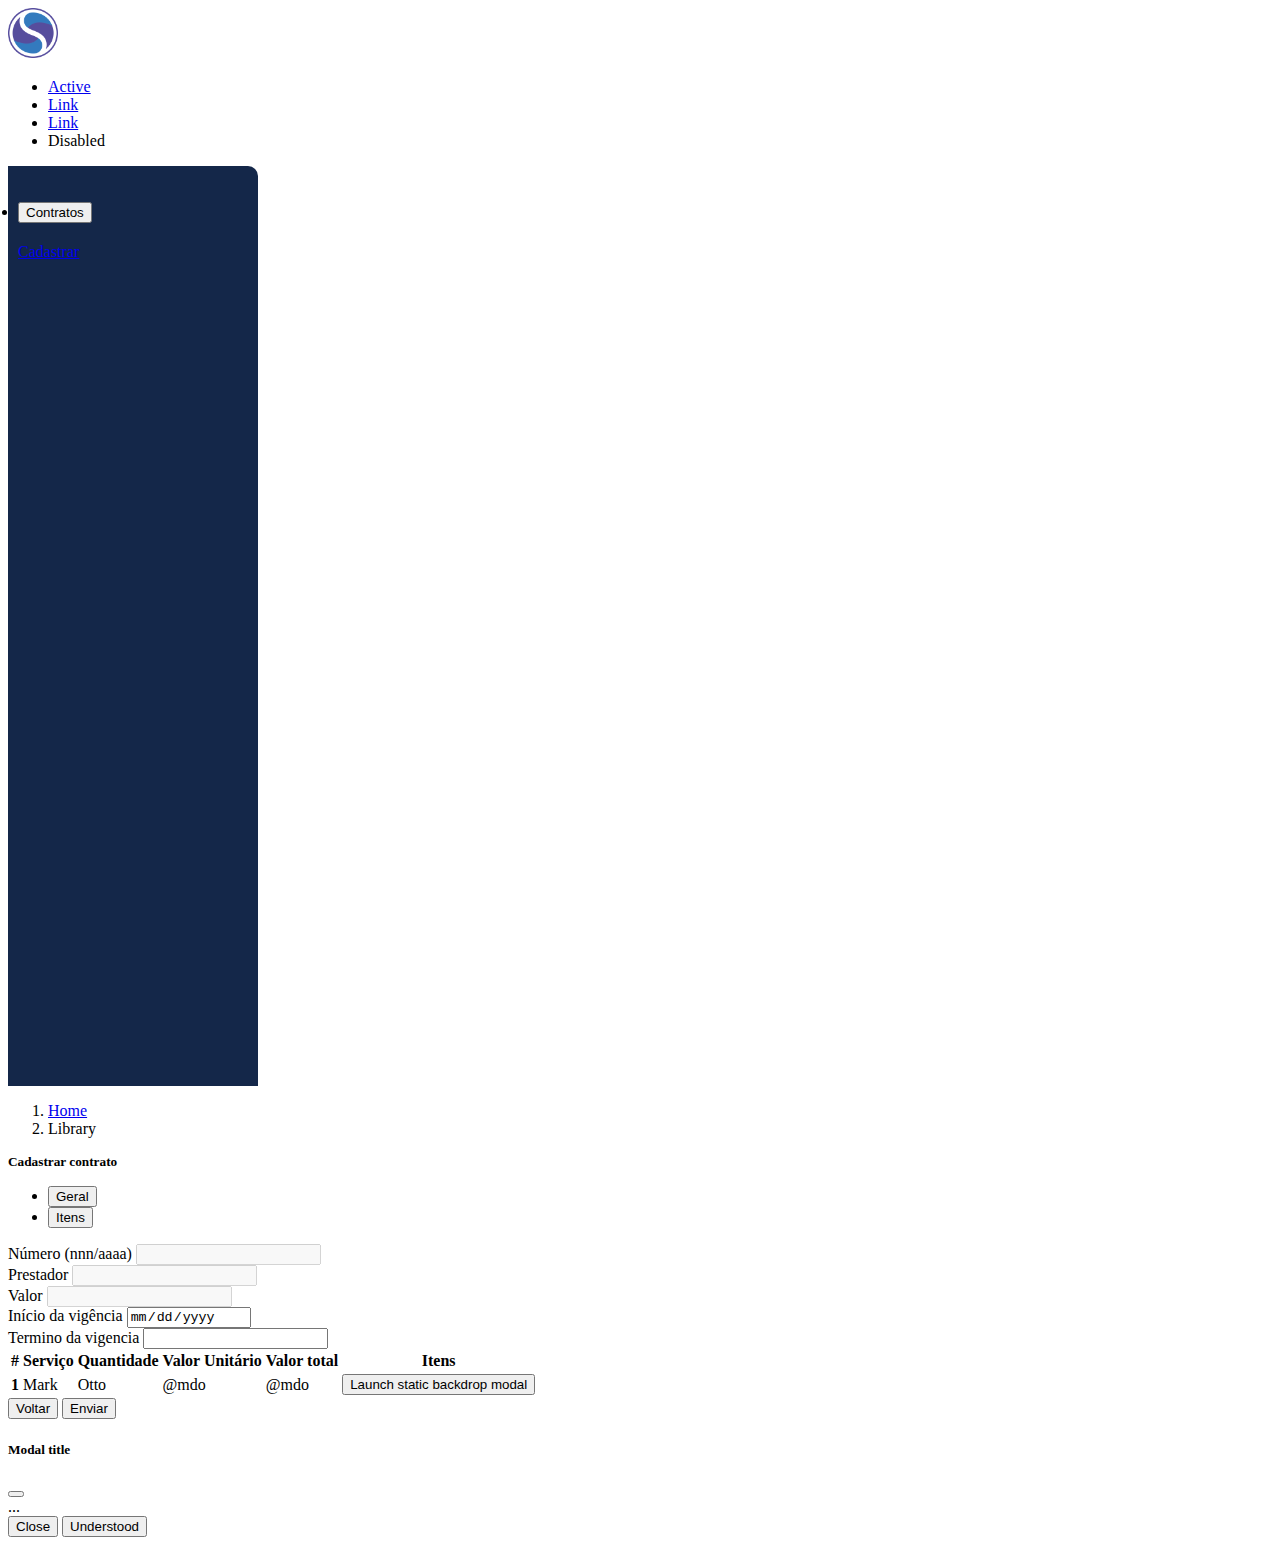
==== cadastro.html @ 6aa46b3d "implementação da aba geral e itens" ====
<!doctype html>
<html lang="pt-br">

<head>
    <!-- Required meta tags -->
    <meta charset="utf-8">
    <meta name="viewport" content="width=device-width, initial-scale=1">

    <!-- Bootstrap CSS -->
    <link href="https://cdn.jsdelivr.net/npm/bootstrap@5.1.3/dist/css/bootstrap.min.css" rel="stylesheet"
        integrity="sha384-1BmE4kWBq78iYhFldvKuhfTAU6auU8tT94WrHftjDbrCEXSU1oBoqyl2QvZ6jIW3" crossorigin="anonymous">
    <!-- custom styles css  !-->
    <link rel="stylesheet" href="css/styles.css">
    <title>Hello, world!</title>
</head>

<body>

    <!-------------------------------------------- inicio do escopo do site !-------------------------------------------------------------->
    <!-- topo do site!-->
    <nav id="navbar" class="py-2 bg-light">
        <div class="container-fluid">

            <div class="row">
                <div class="col">
                    <a href="index.html">
                        <img id="logo" src="img/logo.png" alt="logo do site">
                    </a>
                </div>
                <div class="col">
                    <div class="d-flex flex-row-reverse bd-highlight">

                        <!-- navbar -->
                        <ul class="nav">
                            <li class="nav-item">
                                <a class="nav-link active" aria-current="page" href="#">Active</a>
                            </li>
                            <li class="nav-item">
                                <a class="nav-link" href="#">Link</a>
                            </li>
                            <li class="nav-item">
                                <a class="nav-link" href="#">Link</a>
                            </li>
                            <li class="nav-item">
                                <a class="nav-link disabled">Disabled</a>
                            </li>
                        </ul>
                        <!-- fim navbar -->
                    </div>
                </div>


            </div>
        </div>
    </nav>
    <!-- fim do topo do site-->
    <div class="d-flex">
        <!-- inicio sidebar -->
        <ul class="nav flex-column" id="sidebar">
            <li class="nav-item">
                <!-- seletor retratil -->
                <div class="accordion" id="accordionExample">
                    <div class="accordion-item">
                        <h2 class="accordion-header" id="headingOne">
                            <button class="accordion-button" type="button" data-bs-toggle="collapse"
                                data-bs-target="#collapseOne" aria-expanded="true" aria-controls="collapseOne">
                                Contratos
                            </button>
                        </h2>
                        <div id="collapseOne" class="accordion-collapse collapse show" aria-labelledby="headingOne"
                            data-bs-parent="#accordionExample">
                            <!-- lista das opções no seletor retratil-->
                            <div class="list-group">
                                <a href="#" class="list-group-item list-group-item-action active "
                                    aria-current="true">Cadastrar </a>


                                <!-- fim da lista das opções no seletor retratil -->
                            </div>

                        </div>
                    </div>
                </div>
                <!-- fim seletor retratil -->
            </li>

        </ul>
        <!-- fim sidebar -->
        <!-- conteudo da pagina -->
        <div class="d-flex flex-column flex-fill">
            <div class="container-fluid mt-1">

                <nav aria-label="breadcrumb">
                    <ol class="breadcrumb">
                        <li class="breadcrumb-item"><a href="#">Home</a></li>
                        <li class="breadcrumb-item active" aria-current="page">Library</li>
                    </ol>
                </nav>
                <!-- tela de navegação-->

                <!-- fim tela de navegação -->
                <!-- formulario -->
                <div class="card">
                    <div class="card-header">
                        <h5 class="card-title">Cadastrar contrato</h5>

                    </div>
                    <div class="card-body">
                        <!-- tela de navegação do conteudo -->
                        <!-- navegação da tela de navegação-->
                        <ul class="nav nav-tabs" id="myTab" role="tablist">
                            <li class="nav-item" role="presentation">
                                <button class="nav-link active" id="geral-tab" data-bs-toggle="tab"
                                    data-bs-target="#geral" type="button" role="tab" aria-controls="geral"
                                    aria-selected="true">Geral</button>

                            </li>
                            <li class="nav-item" role="presentation">
                                <button class="nav-link" id="itens-tab" data-bs-toggle="tab" data-bs-target="#itens"
                                    type="button" role="tab" aria-controls="itens" aria-selected="true">Itens</button>

                            </li>

                        </ul>
                        <!-- conteudo da tela de navegação -->
                        <div class="tab-content mt-2" id="myTabContent">
                            <!-- primeira aba da tela de navegação *ABA GERAL* -->
                            <div class="tab-pane fade show active" id="geral" role="tabpanel"
                                aria-labelledby="geral-tab">
                                <!-- inicio formulario -->
                                <form>
                                    <!-- primeira linha do formulario -->
                                    <div class="row g-3">
                                        <div class="col">
                                            <label for="numero" class="form-label">Número (nnn/aaaa)</label>
                                            <input type="text" readonly class="form-control" id="numero" disabled>
                                        </div>
                                        <div class="col">
                                            <label for="prestador" class="form-label">Prestador</label>
                                            <input type="text" readonly class="form-control" id="prestador" disabled>
                                        </div>
                                        <div class="col">
                                            <label for="valor" class="form-label">Valor</label>
                                            <input type="number" readonly class="form-control" id="valor" disabled>
                                        </div>

                                    </div>
                                    <!--fim da primeira linha do formulario -->
                                    <!-- segunda linha do formulario -->
                                    <div class="row g-3">
                                        <div class="col">
                                            <label for="inicio_vigencia" class="form-label">Início da vigência</label>
                                            <input type="date" readonly class="form-control" id="inicio_vigencia">
                                        </div>
                                        <div class="col">
                                            <label for="termino_vigencia" class="form-label">Termino da vigencia</label>
                                            <input type="daye" readonly class="form-control" id="termino_vigencia">
                                        </div>


                                    </div>


                                    <!-- fim da segunda linha do formulario -->

                                </form>
                                <!-- fim formulario -->
                            </div>
                            <!-- segunda aba da tela de navegação *ABA ITENS*-->
                            <div class="tab-pane fade" id="itens" role="tabpanel" aria-labelledby="itens-tab">
                                <!-- inicio tabela -->
                                <table class="table">
                                    <thead>
                                        <!-- nome das colunas -->
                                        <tr>
                                            <th scope="col">#</th>
                                            <th scope="col">Serviço</th>
                                            <th scope="col">Quantidade</th>
                                            <th scope="col">Valor Unitário</th>
                                            <th scope="col">Valor total</th>
                                            <th scope="col">Itens</th>
                                        </tr>
                                    </thead>
                                    <!--conteudo das linhas -->
                                    <tbody>
                                        <tr>
                                            <th scope="row">1</th>
                                            <td>Mark</td>
                                            <td>Otto</td>
                                            <td>@mdo</td>
                                            <td>@mdo</td>
                                            <td>
                                                <!-- Button trigger modal -->
                                                <button type="button" class="btn btn-primary" data-bs-toggle="modal"
                                                    data-bs-target="#staticBackdrop">
                                                    Launch static backdrop modal
                                                </button>
                                            </td>
                                        </tr>

                                    </tbody>
                                </table>
                            </div>


                        </div>
                        <!-- fim do conteudo da tela de navegação -->
                        <!-- fim da tela de navegação do conteudo -->


                    </div>
                </div>
                <!-- fim formulario -->
                <!-- rodape do formulario -->
                <div class="card-footer">
                    <div class="d-flex justify-content-end">
                        <div class="btn-group gap-2" role="group" aria-label="Basic example">
                            <button type="button" class="btn btn-secondary rounded">Voltar</button>
                            <button type="button" class="btn btn-primary rounded">Enviar</button>
                        </div>

                    </div>
                </div>
                <!-- fim do rodape do formulario  -->

            </div>
        </div>
        <!-- fim do conteudo da pagina -->

        <!-- Modal -->
        <div class="modal fade" id="staticBackdrop" data-bs-backdrop="static" data-bs-keyboard="false" tabindex="-1"
            aria-labelledby="staticBackdropLabel" aria-hidden="true">
            <div class="modal-dialog">
                <div class="modal-content">
                    <div class="modal-header">
                        <h5 class="modal-title" id="staticBackdropLabel">Modal title</h5>
                        <button type="button" class="btn-close" data-bs-dismiss="modal" aria-label="Close"></button>
                    </div>
                    <div class="modal-body">
                        ...
                    </div>
                    <div class="modal-footer">
                        <button type="button" class="btn btn-secondary" data-bs-dismiss="modal">Close</button>
                        <button type="button" class="btn btn-primary">Understood</button>
                    </div>
                </div>
            </div>
        </div>

    </div>
    <!-------------------------------------------- fim do escopo do site !------------------------------------------------------------------>

    <!-- Optional JavaScript; choose one of the two! -->

    <!-- Option 1: Bootstrap Bundle with Popper -->
    <script src=" https://cdn.jsdelivr.net/npm/bootstrap@5.1.3/dist/js/bootstrap.bundle.min.js"
        integrity="sha384-ka7Sk0Gln4gmtz2MlQnikT1wXgYsOg+OMhuP+IlRH9sENBO0LRn5q+8nbTov4+1p"
        crossorigin="anonymous"></script>

    <!-- Option 2: Separate Popper and Bootstrap JS -->
    <!--
    <script src="https://cdn.jsdelivr.net/npm/@popperjs/core@2.10.2/dist/umd/popper.min.js" integrity="sha384-7+zCNj/IqJ95wo16oMtfsKbZ9ccEh31eOz1HGyDuCQ6wgnyJNSYdrPa03rtR1zdB" crossorigin="anonymous"></script>
    <script src="https://cdn.jsdelivr.net/npm/bootstrap@5.1.3/dist/js/bootstrap.min.js" integrity="sha384-QJHtvGhmr9XOIpI6YVutG+2QOK9T+ZnN4kzFN1RtK3zEFEIsxhlmWl5/YESvpZ13" crossorigin="anonymous"></script>
    -->
</body>

</html>
---- css/styles.css ----
#logo{
    width: 50px;

}

#sidebar {
    width: 230px;
    padding: 10px;
    background-color: #142749;
    height:100vh;
    border-top-right-radius: 10px;
    
}

.card-title{
    margin: 0px;
}
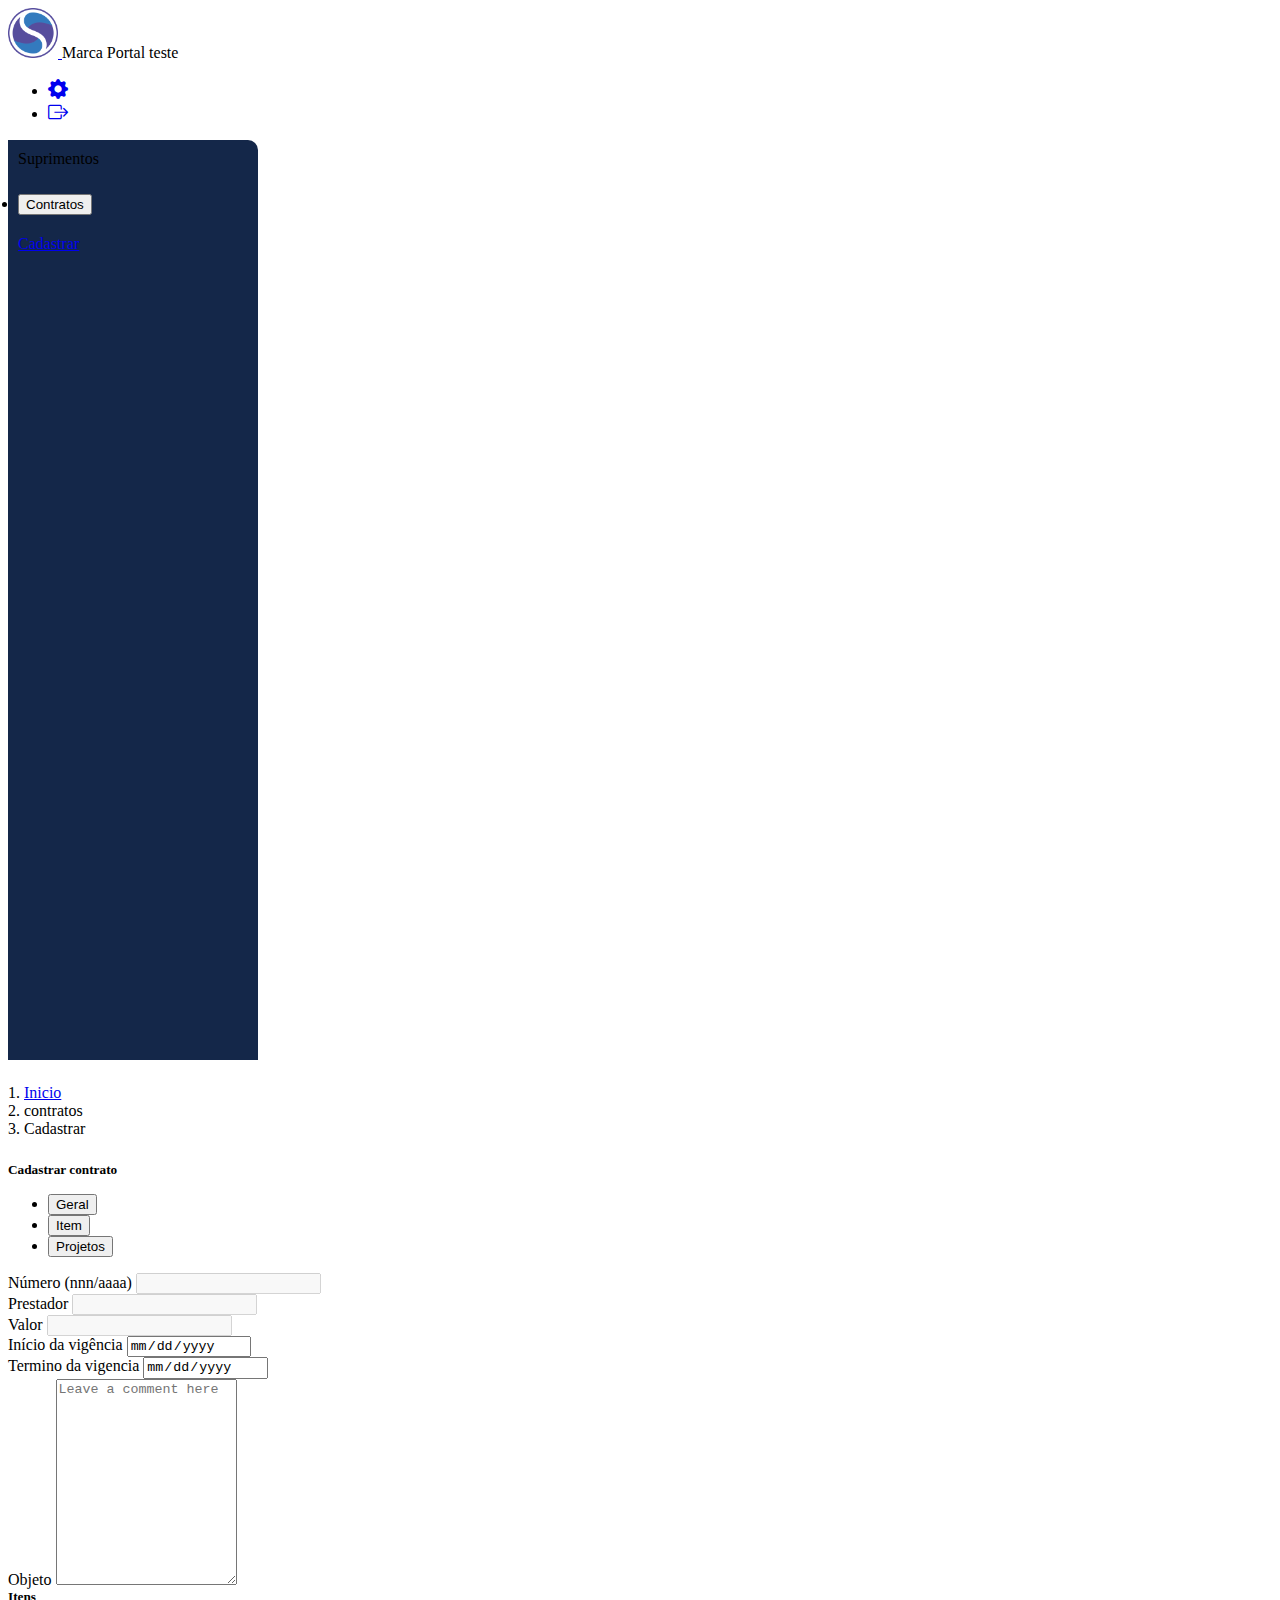
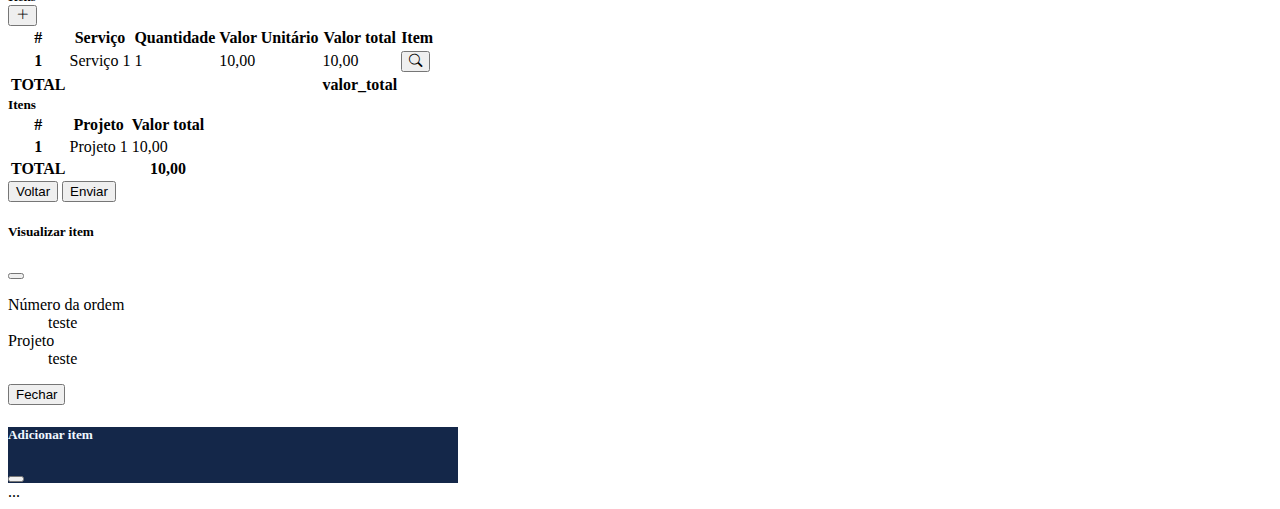
==== commit 40404c1c: "implementação da aba de projetos e adicionar item" ====
--- a/cadastro.html
+++ b/cadastro.html
@@ -9,6 +9,9 @@
     <!-- Bootstrap CSS -->
     <link href="https://cdn.jsdelivr.net/npm/bootstrap@5.1.3/dist/css/bootstrap.min.css" rel="stylesheet"
         integrity="sha384-1BmE4kWBq78iYhFldvKuhfTAU6auU8tT94WrHftjDbrCEXSU1oBoqyl2QvZ6jIW3" crossorigin="anonymous">
+    <!-- bootstrap icons -->
+    <link rel="stylesheet" href="https://cdn.jsdelivr.net/npm/bootstrap-icons@1.7.1/font/bootstrap-icons.css">
+
     <!-- custom styles css  !-->
     <link rel="stylesheet" href="css/styles.css">
     <title>Hello, world!</title>
@@ -23,27 +26,36 @@
 
             <div class="row">
                 <div class="col">
-                    <a href="index.html">
-                        <img id="logo" src="img/logo.png" alt="logo do site">
-                    </a>
+                    <div class="d-flex flex-row align-items-center">
+
+                        <a href="index.html">
+                            <img id="logo" src="img/logo.png" alt="logo do site">
+                        </a>
+                        <span class="text-uppercase lead px-1 border-end">
+                            Marca
+                        </span>
+                        <span class="text-bold px-1 ">
+                            Portal teste
+                        </span>
+                    </div>
                 </div>
                 <div class="col">
                     <div class="d-flex flex-row-reverse bd-highlight">
 
                         <!-- navbar -->
                         <ul class="nav">
+
                             <li class="nav-item">
-                                <a class="nav-link active" aria-current="page" href="#">Active</a>
+                                <a class="nav-link" href="#">
+                                    <i class="bi bi-gear-fill" style="font-size: 20px"></i>
+                                </a>
                             </li>
                             <li class="nav-item">
-                                <a class="nav-link" href="#">Link</a>
+                                <a class="nav-link" href="index.html">
+                                    <i class="bi bi-box-arrow-right" style="font-size: 20px"></i>
+                                </a>
                             </li>
-                            <li class="nav-item">
-                                <a class="nav-link" href="#">Link</a>
-                            </li>
-                            <li class="nav-item">
-                                <a class="nav-link disabled">Disabled</a>
-                            </li>
+
                         </ul>
                         <!-- fim navbar -->
                     </div>
@@ -57,6 +69,9 @@
     <div class="d-flex">
         <!-- inicio sidebar -->
         <ul class="nav flex-column" id="sidebar">
+            <div class="sidebar-heading">
+                Suprimentos
+            </div>
             <li class="nav-item">
                 <!-- seletor retratil -->
                 <div class="accordion" id="accordionExample">
@@ -90,13 +105,14 @@
         <div class="d-flex flex-column flex-fill">
             <div class="container-fluid mt-1">
 
+                <!-- tela de navegação-->
                 <nav aria-label="breadcrumb">
                     <ol class="breadcrumb">
-                        <li class="breadcrumb-item"><a href="#">Home</a></li>
-                        <li class="breadcrumb-item active" aria-current="page">Library</li>
+                        <li class="breadcrumb-item "><a href="index.html">Inicio</a></li>
+                        <li class="breadcrumb-item " aria-current="page">contratos</li>
+                        <li class="breadcrumb-item " aria-current="page">Cadastrar</li>
                     </ol>
                 </nav>
-                <!-- tela de navegação-->
 
                 <!-- fim tela de navegação -->
                 <!-- formulario -->
@@ -116,15 +132,22 @@
 
                             </li>
                             <li class="nav-item" role="presentation">
-                                <button class="nav-link" id="itens-tab" data-bs-toggle="tab" data-bs-target="#itens"
-                                    type="button" role="tab" aria-controls="itens" aria-selected="true">Itens</button>
+                                <button class="nav-link" id="item-tab" data-bs-toggle="tab" data-bs-target="#item"
+                                    type="button" role="tab" aria-controls="item" aria-selected="true">Item</button>
+
+                            </li>
+
+                            <li class="nav-item" role="presentation">
+                                <button class="nav-link" id="projetos-tab" data-bs-toggle="tab"
+                                    data-bs-target="#projetos" type="button" role="tab" aria-controls="projetos"
+                                    aria-selected="true">Projetos</button>
 
                             </li>
 
                         </ul>
                         <!-- conteudo da tela de navegação -->
                         <div class="tab-content mt-2" id="myTabContent">
-                            <!-- primeira aba da tela de navegação *ABA GERAL* -->
+                            <!-- *ABA GERAL* -->
                             <div class="tab-pane fade show active" id="geral" role="tabpanel"
                                 aria-labelledby="geral-tab">
                                 <!-- inicio formulario -->
@@ -154,9 +177,15 @@
                                         </div>
                                         <div class="col">
                                             <label for="termino_vigencia" class="form-label">Termino da vigencia</label>
-                                            <input type="daye" readonly class="form-control" id="termino_vigencia">
-                                        </div>
-
+                                            <input type="date" readonly class="form-control" id="termino_vigencia">
+                                        </div>
+                                    </div>
+                                    <div class="row g-3">
+                                        <div class="col">
+                                            <label for="objeto" class="form-label pt-3">Objeto</label>
+                                            <textarea class="form-control " placeholder="Leave a comment here"
+                                                id="objeto" style="height: 200px"></textarea>
+                                        </div>
 
                                     </div>
 
@@ -166,86 +195,193 @@
                                 </form>
                                 <!-- fim formulario -->
                             </div>
-                            <!-- segunda aba da tela de navegação *ABA ITENS*-->
-                            <div class="tab-pane fade" id="itens" role="tabpanel" aria-labelledby="itens-tab">
-                                <!-- inicio tabela -->
-                                <table class="table">
-                                    <thead>
-                                        <!-- nome das colunas -->
-                                        <tr>
-                                            <th scope="col">#</th>
-                                            <th scope="col">Serviço</th>
-                                            <th scope="col">Quantidade</th>
-                                            <th scope="col">Valor Unitário</th>
-                                            <th scope="col">Valor total</th>
-                                            <th scope="col">Itens</th>
-                                        </tr>
-                                    </thead>
-                                    <!--conteudo das linhas -->
-                                    <tbody>
-                                        <tr>
-                                            <th scope="row">1</th>
-                                            <td>Mark</td>
-                                            <td>Otto</td>
-                                            <td>@mdo</td>
-                                            <td>@mdo</td>
-                                            <td>
-                                                <!-- Button trigger modal -->
-                                                <button type="button" class="btn btn-primary" data-bs-toggle="modal"
-                                                    data-bs-target="#staticBackdrop">
-                                                    Launch static backdrop modal
-                                                </button>
-                                            </td>
-                                        </tr>
-
-                                    </tbody>
-                                </table>
+                            <!-- *ABA ITEM*-->
+                            <div class="tab-pane fade" id="item" role="tabpanel" aria-labelledby="item-tab">
+                                <div class="card">
+                                    <div class="card-header">
+                                        <div class="d-flex justify-content-between">
+                                            <div class="d-flex align-items-center">
+                                                <h5 class="card-title">Itens</h5>
+
+                                            </div>
+                                            <button class="btn btn-primary btn-sm" type="button"
+                                                data-bs-toggle="offcanvas" data-bs-target="#offcanvasRight"
+                                                aria-controls="offcanvasRight">
+                                                <i class="bi bi-plus-lg"></i>
+
+                                            </button>
+
+                                        </div>
+                                    </div>
+                                    <div class="card-body">
+                                        <!-- inicio tabela -->
+                                        <table class="table table-striped">
+                                            <thead>
+                                                <!-- nome das colunas -->
+                                                <tr>
+                                                    <th scope="col">#</th>
+                                                    <th scope="col">Serviço</th>
+                                                    <th scope="col">Quantidade</th>
+                                                    <th scope="col">Valor Unitário</th>
+                                                    <th scope="col">Valor total</th>
+                                                    <th scope="col">Item</th>
+                                                </tr>
+                                            </thead>
+                                            <!--conteudo das linhas -->
+                                            <tbody>
+                                                <tr>
+                                                    <th scope="row">1</th>
+                                                    <td>Serviço 1</td>
+                                                    <td>1</td>
+                                                    <td>10,00</td>
+                                                    <td>10,00</td>
+                                                    <td>
+                                                        <!-- Button trigger modal -->
+                                                        <button type="button" class="btn btn-primary btn-sm"
+                                                            data-bs-toggle="modal" data-bs-target="#visualizar-item">
+                                                            <i class="bi bi-search"></i>
+                                                        </button>
+                                                    </td>
+                                                </tr>
+
+                                            </tbody>
+                                            <tfoot>
+                                                <tr>
+                                                    <th scope="row">TOTAL</th>
+                                                    <th></th>
+                                                    <th></th>
+                                                    <th></th>
+                                                    <th>valor_total</th>
+
+
+                                                </tr>
+                                            </tfoot>
+                                        </table>
+                                    </div>
+                                </div>
                             </div>
+                            <!-- ABA PROJETOS -->
+                            <div class="tab-pane fade" id="projetos" role="tabpanel" aria-labelledby="projetos-tab">
+                                <div class="card">
+                                    <div class="card-header">
+                                        <div class="d-flex justify-content-between">
+                                            <div class="d-flex align-items-center">
+                                                <h5 class="card-title">Itens</h5>
+
+                                            </div>
+
+
+                                        </div>
+                                    </div>
+                                    <div class="card-body">
+                                        <!-- inicio tabela -->
+                                        <table class="table table-striped">
+                                            <thead>
+                                                <!-- nome das colunas -->
+                                                <tr>
+                                                    <th scope="col">#</th>
+                                                    <th scope="col">Projeto</th>
+                                                    <th scope="col">Valor total</th>
+
+                                                </tr>
+                                            </thead>
+                                            <!--conteudo das linhas -->
+                                            <tbody>
+                                                <tr>
+                                                    <th scope="row">1</th>
+                                                    <td>Projeto 1</td>
+                                                    <td>10,00</td>
+
+                                                    <td>
+
+                                                    </td>
+                                                </tr>
+
+                                            </tbody>
+                                            <tfoot>
+                                                <tr>
+                                                    <th scope="row">TOTAL</th>
+                                                    <th></th>
+                                                    <th>10,00</th>
+
+
+                                                </tr>
+                                            </tfoot>
+                                        </table>
+                                    </div>
+                                </div>
+                            </div>
+
+
 
 
                         </div>
+
+
                         <!-- fim do conteudo da tela de navegação -->
-                        <!-- fim da tela de navegação do conteudo -->
-
-
-                    </div>
-                </div>
-                <!-- fim formulario -->
-                <!-- rodape do formulario -->
-                <div class="card-footer">
-                    <div class="d-flex justify-content-end">
-                        <div class="btn-group gap-2" role="group" aria-label="Basic example">
-                            <button type="button" class="btn btn-secondary rounded">Voltar</button>
-                            <button type="button" class="btn btn-primary rounded">Enviar</button>
-                        </div>
-
-                    </div>
-                </div>
-                <!-- fim do rodape do formulario  -->
-
+                    </div>
+                    <!-- fim da tela de navegação do conteudo -->
+
+
+                </div>
+            </div>
+            <!-- fim formulario -->
+            <!-- rodape do formulario -->
+            <div class="card-footer">
+                <div class="d-flex justify-content-end">
+                    <div class="btn-group gap-2" role="group" aria-label="Basic example">
+                        <button type="button" class="btn btn-secondary rounded">Voltar</button>
+                        <button type="button" class="btn btn-primary rounded">Enviar</button>
+                    </div>
+
+                </div>
+            </div>
+            <!-- fim do rodape do formulario  -->
+
+        </div>
+    </div>
+    <!-- fim do conteudo da pagina -->
+
+    <!-- Modal visualizar-item -->
+    <div class="modal fade" id="visualizar-item" data-bs-backdrop="static" data-bs-keyboard="false" tabindex="-1"
+        aria-labelledby="visualizar-itemModalLabel" aria-hidden="true">
+        <div class="modal-dialog">
+            <div class="modal-content">
+                <div class="modal-header">
+                    <h5 class="modal-title" id="staticBackdropLabel">Visualizar item</h5>
+                    <button type="button" class="btn-close" data-bs-dismiss="modal" aria-label="Close"></button>
+                </div>
+                <div class="modal-body">
+                    <!-- conteudo Modal -->
+                    <dl>
+                        <dt>Número da ordem</dt>
+                        <dd>teste</dd>
+
+                        <dt>Projeto</dt>
+                        <dd>teste</dd>
+
+
+                    </dl>
+                </div>
+                <div class="modal-footer">
+                    <button type="button" class="btn btn-secondary" data-bs-dismiss="modal">Fechar</button>
+                </div>
             </div>
         </div>
-        <!-- fim do conteudo da pagina -->
-
-        <!-- Modal -->
-        <div class="modal fade" id="staticBackdrop" data-bs-backdrop="static" data-bs-keyboard="false" tabindex="-1"
-            aria-labelledby="staticBackdropLabel" aria-hidden="true">
-            <div class="modal-dialog">
-                <div class="modal-content">
-                    <div class="modal-header">
-                        <h5 class="modal-title" id="staticBackdropLabel">Modal title</h5>
-                        <button type="button" class="btn-close" data-bs-dismiss="modal" aria-label="Close"></button>
-                    </div>
-                    <div class="modal-body">
-                        ...
-                    </div>
-                    <div class="modal-footer">
-                        <button type="button" class="btn btn-secondary" data-bs-dismiss="modal">Close</button>
-                        <button type="button" class="btn btn-primary">Understood</button>
-                    </div>
-                </div>
-            </div>
+    </div>
+    <!-- fim modal  -->
+    <!-- modal add registro -->
+    <!-- OFFCANVAS da aba itens -->
+    <div class="offcanvas offcanvas-end" tabindex="-1" id="offcanvasRight" aria-labelledby="offcanvasRightLabel">
+        <div class="offcanvas-header bg-primary" id="offcanvas_header">
+            <h5 style="color: aliceblue;" id="offcanvasRightLabel ">Adicionar item</h5>
+            <button type="button" class="btn-close text-reset" data-bs-dismiss="offcanvas" aria-label="Close"></button>
         </div>
+        <div class="offcanvas-body">
+            ...
+        </div>
+    </div>
+    <!-- fim offcanvas -->
 
     </div>
     <!-------------------------------------------- fim do escopo do site !------------------------------------------------------------------>
--- a/css/styles.css
+++ b/css/styles.css
@@ -16,3 +16,16 @@
     margin: 0px;
 }
 
+
+.breadcrumb{
+    padding: 0.5rem 1rem;
+    background-color: var(--bs-light);
+
+}
+/* over rigth class bootstrap */
+.offcanvas-end{
+    width: 450px;
+}
+#offcanvas_header{
+    background-color:#142749;
+}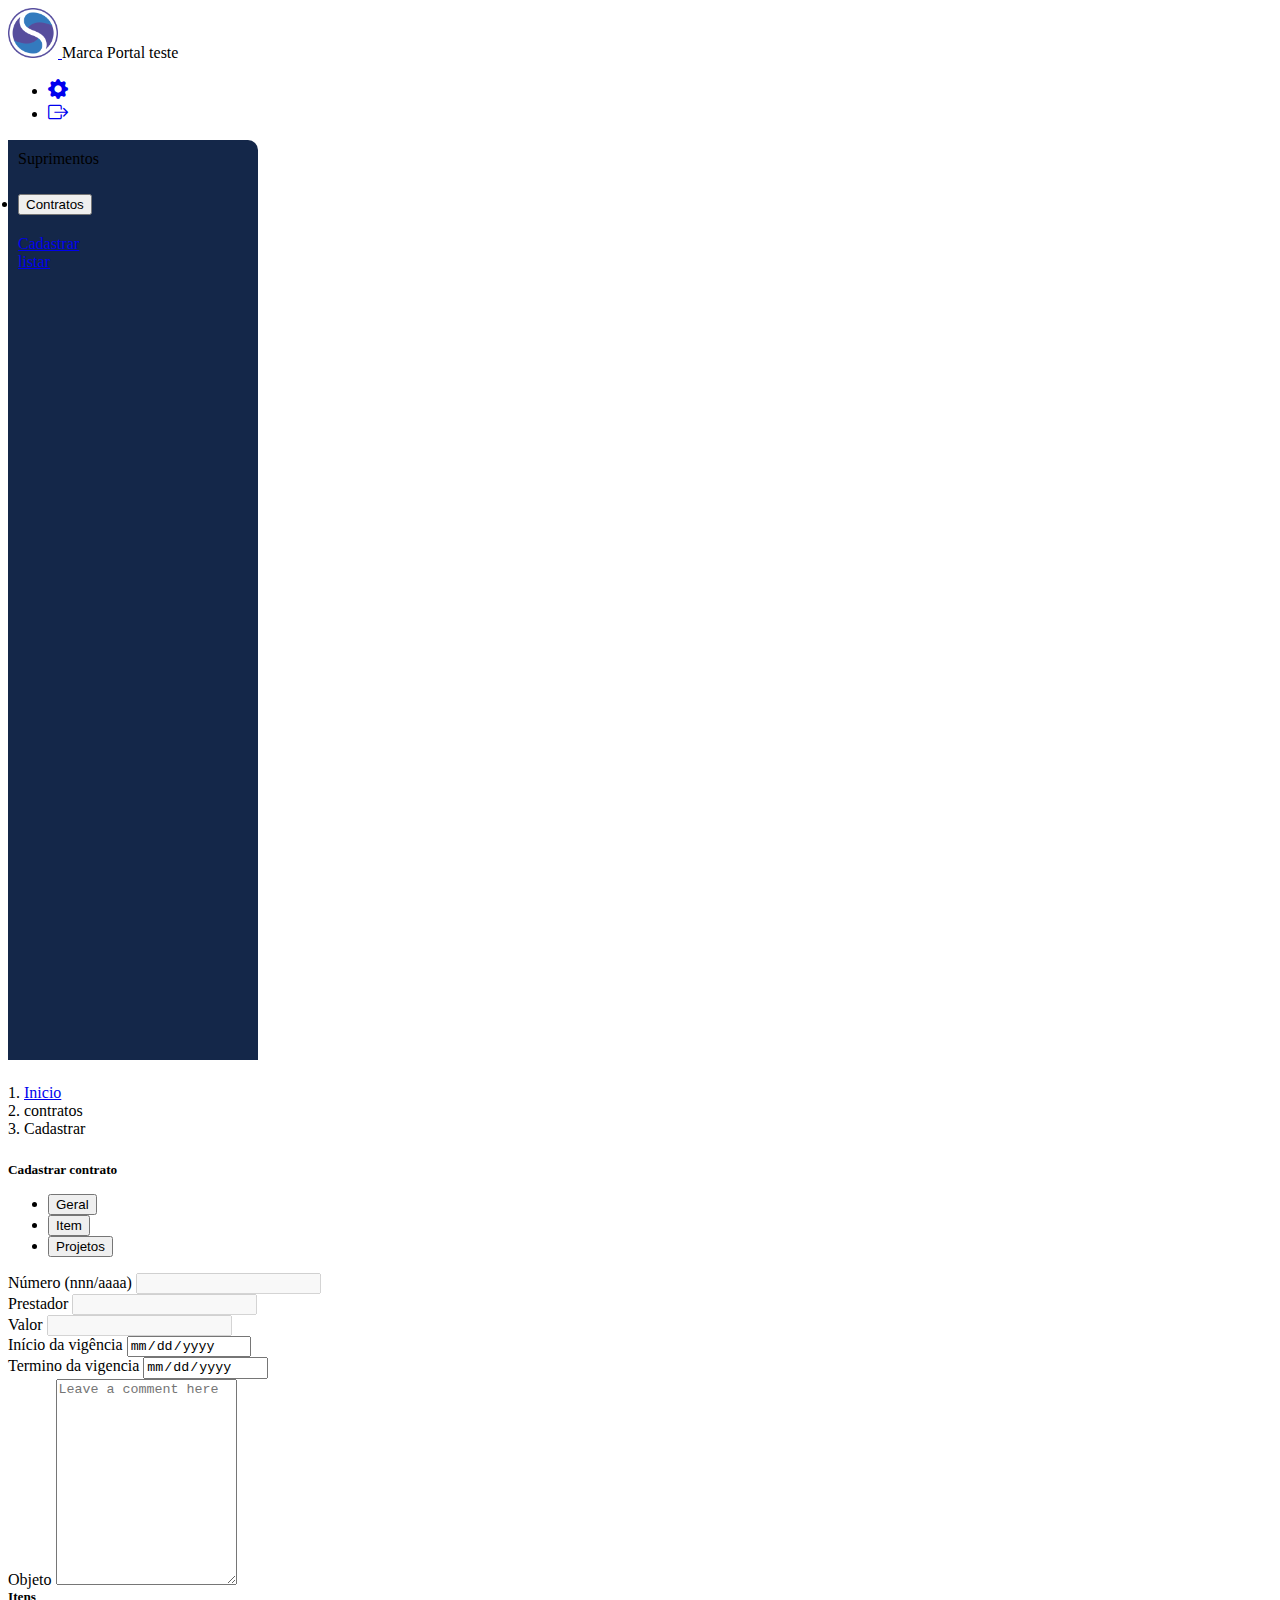
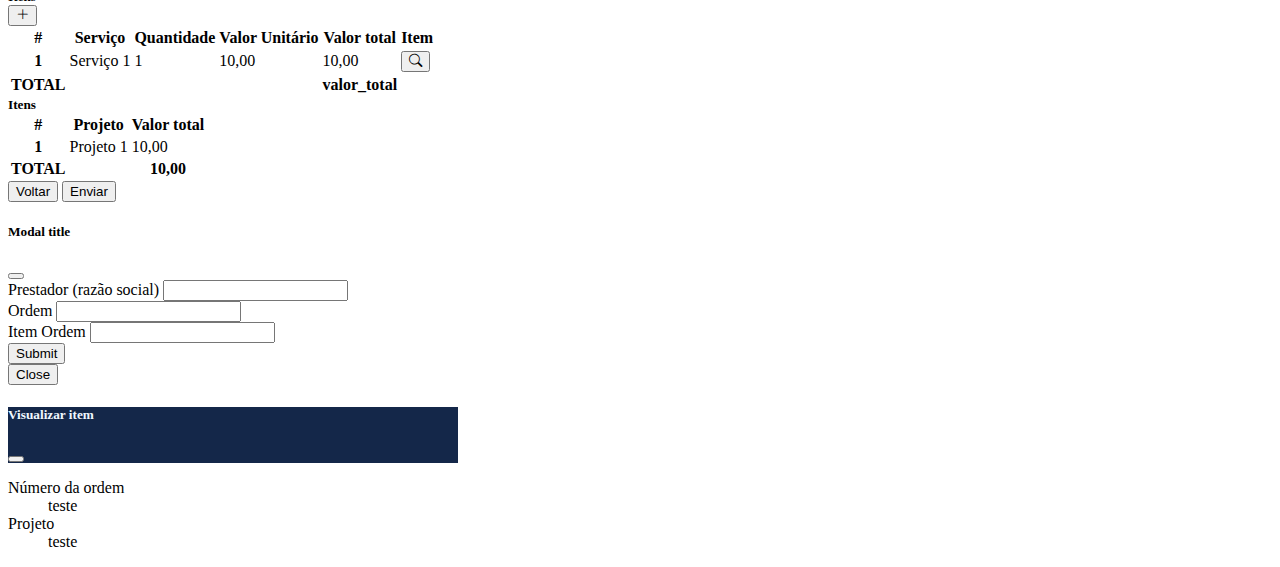
==== commit 08e8086a: "adiciona aba de listar" ====
--- a/cadastro.html
+++ b/cadastro.html
@@ -90,8 +90,14 @@
                                     aria-current="true">Cadastrar </a>
 
 
-                                <!-- fim da lista das opções no seletor retratil -->
                             </div>
+                            <div class="list-group">
+                                <a href="listar.html" class="list-group-item list-group-item-action "
+                                    aria-current="true">listar</a>
+
+
+                            </div>
+                            <!-- fim da lista das opções no seletor retratil -->
 
                         </div>
                     </div>
@@ -204,12 +210,15 @@
                                                 <h5 class="card-title">Itens</h5>
 
                                             </div>
-                                            <button class="btn btn-primary btn-sm" type="button"
-                                                data-bs-toggle="offcanvas" data-bs-target="#offcanvasRight"
-                                                aria-controls="offcanvasRight">
+
+                                            <button type="button" class="btn btn-primary btn-sm" data-bs-toggle="modal"
+                                                data-bs-target="#exampleModal">
                                                 <i class="bi bi-plus-lg"></i>
 
+
+
                                             </button>
+
 
                                         </div>
                                     </div>
@@ -237,9 +246,11 @@
                                                     <td>10,00</td>
                                                     <td>
                                                         <!-- Button trigger modal -->
-                                                        <button type="button" class="btn btn-primary btn-sm"
-                                                            data-bs-toggle="modal" data-bs-target="#visualizar-item">
+                                                        <button class="btn btn-primary btn-sm" type="button"
+                                                            data-bs-toggle="offcanvas" data-bs-target="#offcanvasRight"
+                                                            aria-controls="offcanvasRight">
                                                             <i class="bi bi-search"></i>
+
                                                         </button>
                                                     </td>
                                                 </tr>
@@ -328,10 +339,13 @@
             <!-- fim formulario -->
             <!-- rodape do formulario -->
             <div class="card-footer">
+                <div id="liveAlertPlaceholder"></div>
                 <div class="d-flex justify-content-end">
                     <div class="btn-group gap-2" role="group" aria-label="Basic example">
                         <button type="button" class="btn btn-secondary rounded">Voltar</button>
-                        <button type="button" class="btn btn-primary rounded">Enviar</button>
+
+                        <button type="button" class="btn btn-primary rounded" id="liveAlertBtn">Enviar</button>
+
                     </div>
 
                 </div>
@@ -343,45 +357,76 @@
     <!-- fim do conteudo da pagina -->
 
     <!-- Modal visualizar-item -->
-    <div class="modal fade" id="visualizar-item" data-bs-backdrop="static" data-bs-keyboard="false" tabindex="-1"
-        aria-labelledby="visualizar-itemModalLabel" aria-hidden="true">
+
+
+    <!-- Modal -->
+    <div class="modal fade" id="exampleModal" tabindex="-1" aria-labelledby="exampleModalLabel" aria-hidden="true">
         <div class="modal-dialog">
             <div class="modal-content">
                 <div class="modal-header">
-                    <h5 class="modal-title" id="staticBackdropLabel">Visualizar item</h5>
+                    <h5 class="modal-title" id="exampleModalLabel">Modal title</h5>
                     <button type="button" class="btn-close" data-bs-dismiss="modal" aria-label="Close"></button>
                 </div>
                 <div class="modal-body">
-                    <!-- conteudo Modal -->
-                    <dl>
-                        <dt>Número da ordem</dt>
-                        <dd>teste</dd>
-
-                        <dt>Projeto</dt>
-                        <dd>teste</dd>
-
-
-                    </dl>
+                    <form>
+                        <div class="mb-3">
+                            <label for="prestador" class="form-label">Prestador (razão social)</label>
+                            <input type="text" class="form-control" id="prestador" aria-describedby="prestador">
+
+                        </div>
+                        <div class="mb-3">
+                            <label for="ordem" class="form-label">Ordem</label>
+                            <input type="text" class="form-control" id="ordem" aria-describedby="Ordem">
+
+                        </div>
+                        <div class="mb-3">
+                            <label for="item Ordem" class="form-label">Item Ordem</label>
+                            <input type="text" class="form-control" id="item_ordem" aria-describedby="item_ordem">
+
+                        </div>
+                        <button type="submit" class="btn btn-primary">Submit</button>
+
+
+
+                    </form>
+
                 </div>
                 <div class="modal-footer">
-                    <button type="button" class="btn btn-secondary" data-bs-dismiss="modal">Fechar</button>
+                    <button type="button" class="btn btn-secondary" data-bs-dismiss="modal">Close</button>
+
                 </div>
             </div>
         </div>
     </div>
+
     <!-- fim modal  -->
     <!-- modal add registro -->
     <!-- OFFCANVAS da aba itens -->
     <div class="offcanvas offcanvas-end" tabindex="-1" id="offcanvasRight" aria-labelledby="offcanvasRightLabel">
         <div class="offcanvas-header bg-primary" id="offcanvas_header">
-            <h5 style="color: aliceblue;" id="offcanvasRightLabel ">Adicionar item</h5>
+            <h5 style="color: aliceblue;" id="offcanvasRightLabel ">Visualizar item</h5>
             <button type="button" class="btn-close text-reset" data-bs-dismiss="offcanvas" aria-label="Close"></button>
         </div>
         <div class="offcanvas-body">
-            ...
+            <dl>
+                <div class="border-bottom border-primary border-2 mb-2">
+                    <dt>Número da ordem</dt>
+                    <dd>teste</dd>
+                </div>
+
+
+                <dt>Projeto</dt>
+                <dd>teste</dd>
+
+
+            </dl>
         </div>
     </div>
     <!-- fim offcanvas -->
+    <!-- toats -->
+
+    <!-- fim toast -->
+
 
     </div>
     <!-------------------------------------------- fim do escopo do site !------------------------------------------------------------------>
@@ -398,6 +443,7 @@
     <script src="https://cdn.jsdelivr.net/npm/@popperjs/core@2.10.2/dist/umd/popper.min.js" integrity="sha384-7+zCNj/IqJ95wo16oMtfsKbZ9ccEh31eOz1HGyDuCQ6wgnyJNSYdrPa03rtR1zdB" crossorigin="anonymous"></script>
     <script src="https://cdn.jsdelivr.net/npm/bootstrap@5.1.3/dist/js/bootstrap.min.js" integrity="sha384-QJHtvGhmr9XOIpI6YVutG+2QOK9T+ZnN4kzFN1RtK3zEFEIsxhlmWl5/YESvpZ13" crossorigin="anonymous"></script>
     -->
+    <script src="java_s.js"></script>
 </body>
 
 </html>